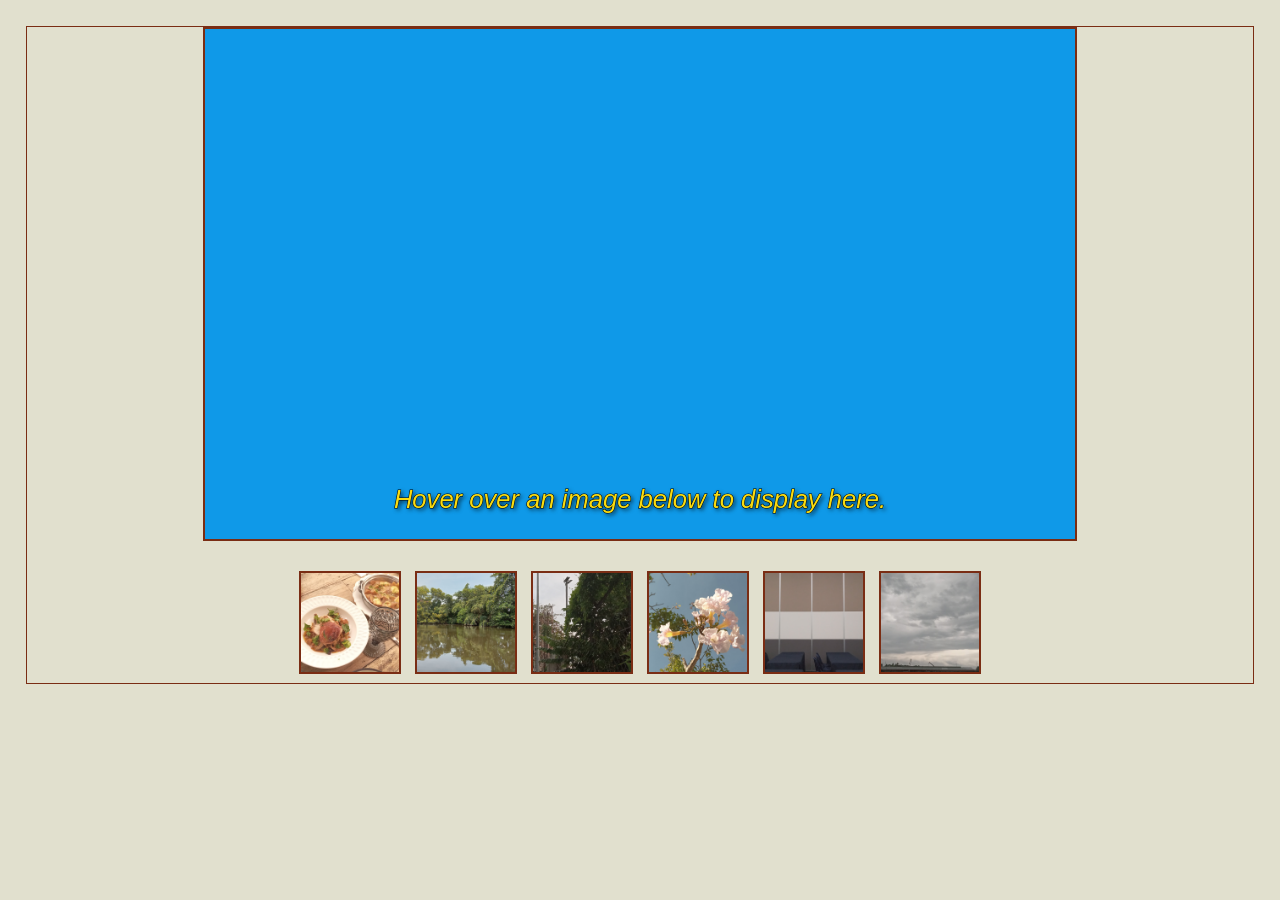
==== FinalProject/index.html @ 7ef3256c "Add files via upload" ====
<!DOCTYPE html>
<html lang="en">
<head>
	<meta charset="UTF-8">
	<title>Photo Gallery</title>
	<link rel="stylesheet" href="css/gallery.css">
	<script src = "js/gallery.js"></script>
</head>
<body>
	
	<div id = "image">
		Hover over an image below to display here.
	</div>
	
	<img class = "preview" alt = "Al fresco" src = "assets/image01.jpg" onmouseover = "upDate(this)" onmouseout = "unDo()">
	<img class = "preview" alt = "A pond" src = "assets/image02.jpg" onmouseover = "upDate(this)" onmouseout = "unDo()">
	<img class = "preview" alt = "By the fence" src = "assets/image03.jpg" onmouseover = "upDate(this)" onmouseout = "unDo()">
	<img class = "preview" alt = "Blooming" src = "assets/image04.jpg" onmouseover = "upDate(this)" onmouseout = "unDo()">
	<img class = "preview" alt = "Liminal" src = "assets/image05.jpg" onmouseover = "upDate(this)" onmouseout = "unDo()">
	<img class = "preview" alt = "Overcast" src = "assets/image06.jpg" onmouseover = "upDate(this)" onmouseout = "unDo()">
</body>
</html>
---- FinalProject/css/gallery.css ----
body{
		display: block;
    flex-direction: column;
    align-items: center;
    text-align: center;
    margin: 2%;
		border: 1px solid #7a2d14;
		background-color: #e1e0ce;
    
}

#image{
    display: flex;
    justify-content: center;
    align-items: flex-end;
		width: 64vw;
    aspect-ratio: 16/9;
		border: 2px solid #7a2d14;
		margin: 0 auto 25px;
    padding: 25px;

    background-color: #0f99e8;
    background-image: url('');
    background-repeat: no-repeat;
    background-size: cover;

    font-family: Arial, Helvetica, sans-serif;
    color: #F9DB0F !important;
    text-align: center;
    font-size: 2vw;
    font-style: italic;
    
    -webkit-text-stroke: 1px black;
    paint-order: stroke fill;
    text-shadow: 2px 2px 4px rgba(0, 0, 0, 0.8);
}

.preview{
		display: inline-block !important;
    width: 8%;
    aspect-ratio: 1/1;
    border: 2px solid #7a2d14;
    object-fit: cover;
    margin: 5px !important;
    flex-shrink: 0 !important;
}

img{
		width: 95%;
}
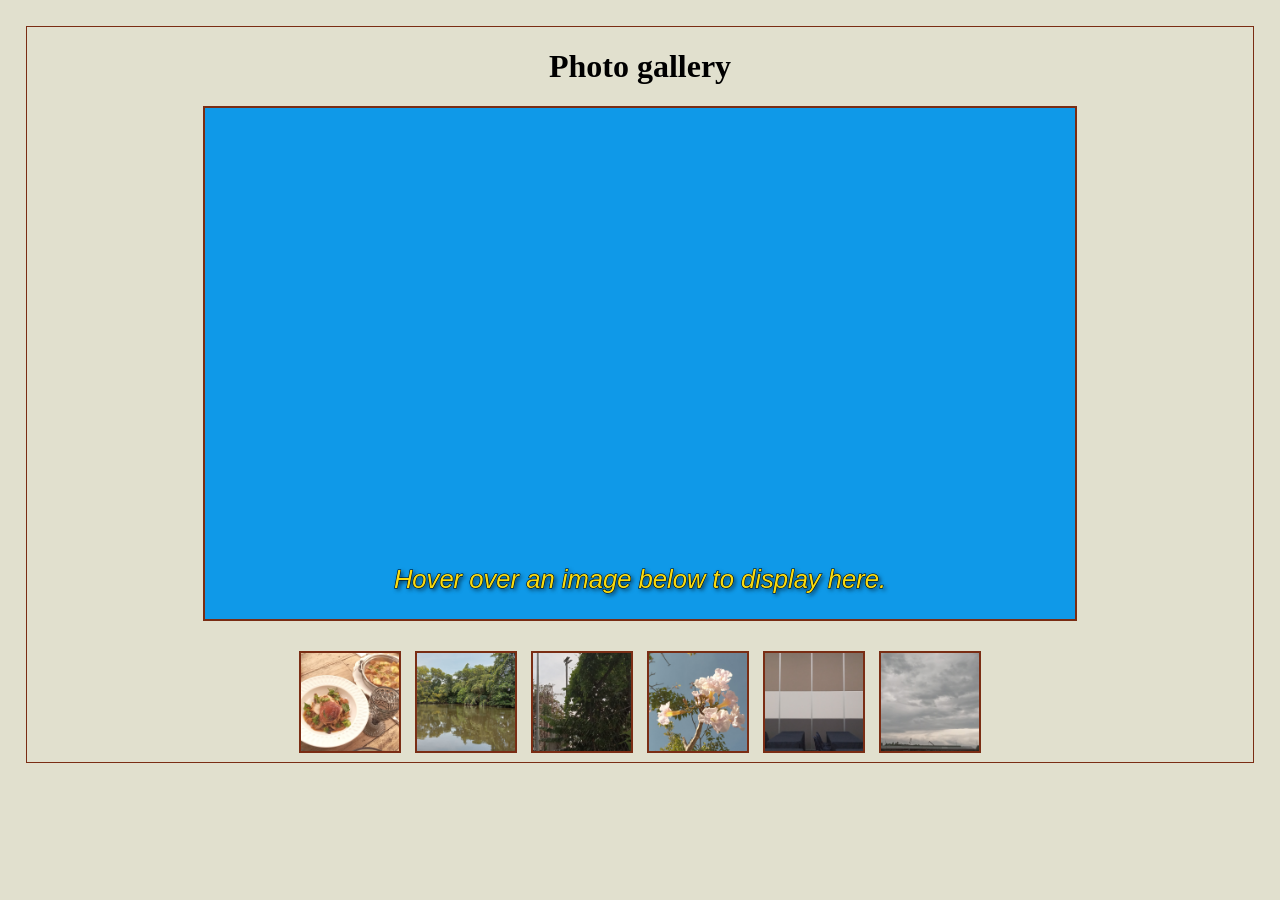
==== commit 63d299b9: "Update index.html" ====
--- a/FinalProject/index.html
+++ b/FinalProject/index.html
@@ -7,16 +7,17 @@
 	<script src = "js/gallery.js"></script>
 </head>
 <body>
-	
+	<h1>Photo gallery</h1>
+	<main>
 	<div id = "image">
 		Hover over an image below to display here.
 	</div>
-	
 	<img class = "preview" alt = "Al fresco" src = "assets/image01.jpg" onmouseover = "upDate(this)" onmouseout = "unDo()">
 	<img class = "preview" alt = "A pond" src = "assets/image02.jpg" onmouseover = "upDate(this)" onmouseout = "unDo()">
 	<img class = "preview" alt = "By the fence" src = "assets/image03.jpg" onmouseover = "upDate(this)" onmouseout = "unDo()">
 	<img class = "preview" alt = "Blooming" src = "assets/image04.jpg" onmouseover = "upDate(this)" onmouseout = "unDo()">
 	<img class = "preview" alt = "Liminal" src = "assets/image05.jpg" onmouseover = "upDate(this)" onmouseout = "unDo()">
 	<img class = "preview" alt = "Overcast" src = "assets/image06.jpg" onmouseover = "upDate(this)" onmouseout = "unDo()">
+	</main>
 </body>
-</html>+</html>
